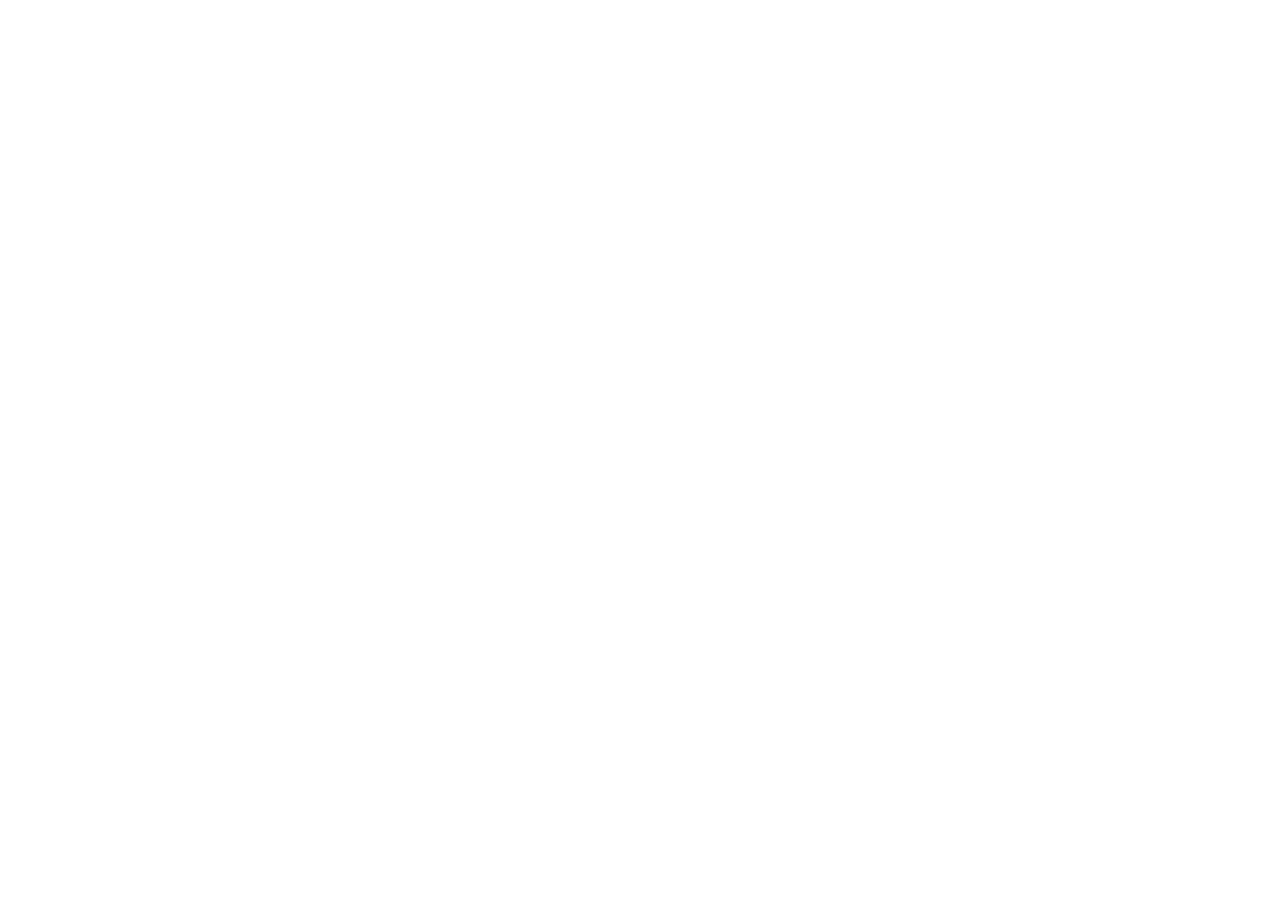
==== index.html @ 57a308d7 "Index html boilerplate" ====
<!DOCTYPE html>
<html lang="en">
<head>
    <meta charset="UTF-8">
    <meta name="viewport" content="width=device-width, initial-scale=1.0">
    <title>Document</title>
</head>
<body>
    
</body>
</html>
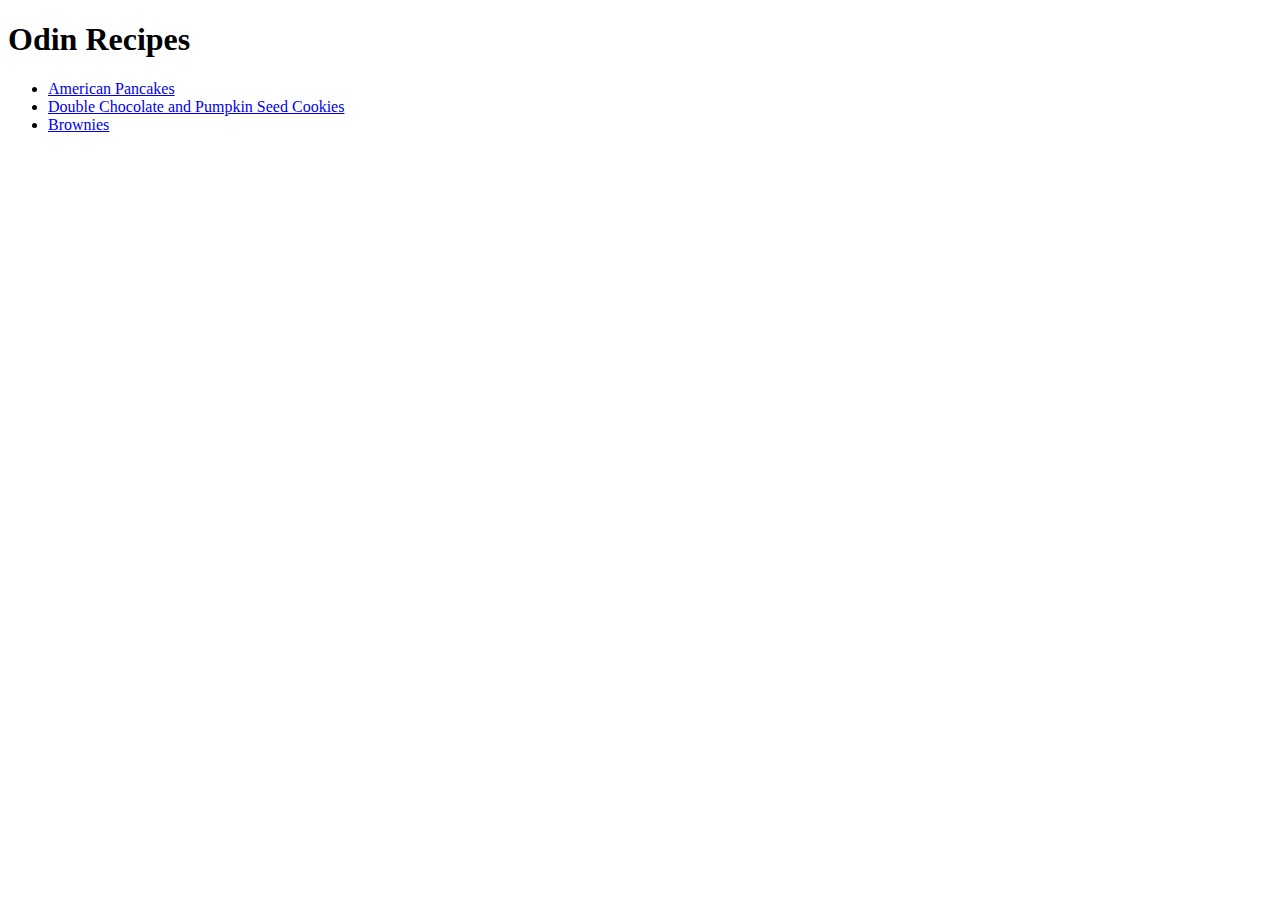
==== commit bae5f11c: "Add cookies and brownies pages" ====
--- a/index.html
+++ b/index.html
@@ -3,9 +3,18 @@
 <head>
     <meta charset="UTF-8">
     <meta name="viewport" content="width=device-width, initial-scale=1.0">
-    <title>Document</title>
+    <title>Odin Recipes</title>
 </head>
 <body>
-    
+    <h1>Odin Recipes</h1>
+        <ul>
+            <li>
+                <a href="recipes/american-pancakes.html">American Pancakes</a></li>
+            <li>
+                <a href="recipes/double-chocolate-and-pumpkin-seed-cookies.html">Double Chocolate and Pumpkin Seed Cookies</a></li>
+            <li>
+                <a href="recipes/brownies.html">Brownies</a>
+            </li>
+        </ul>
 </body>
 </html>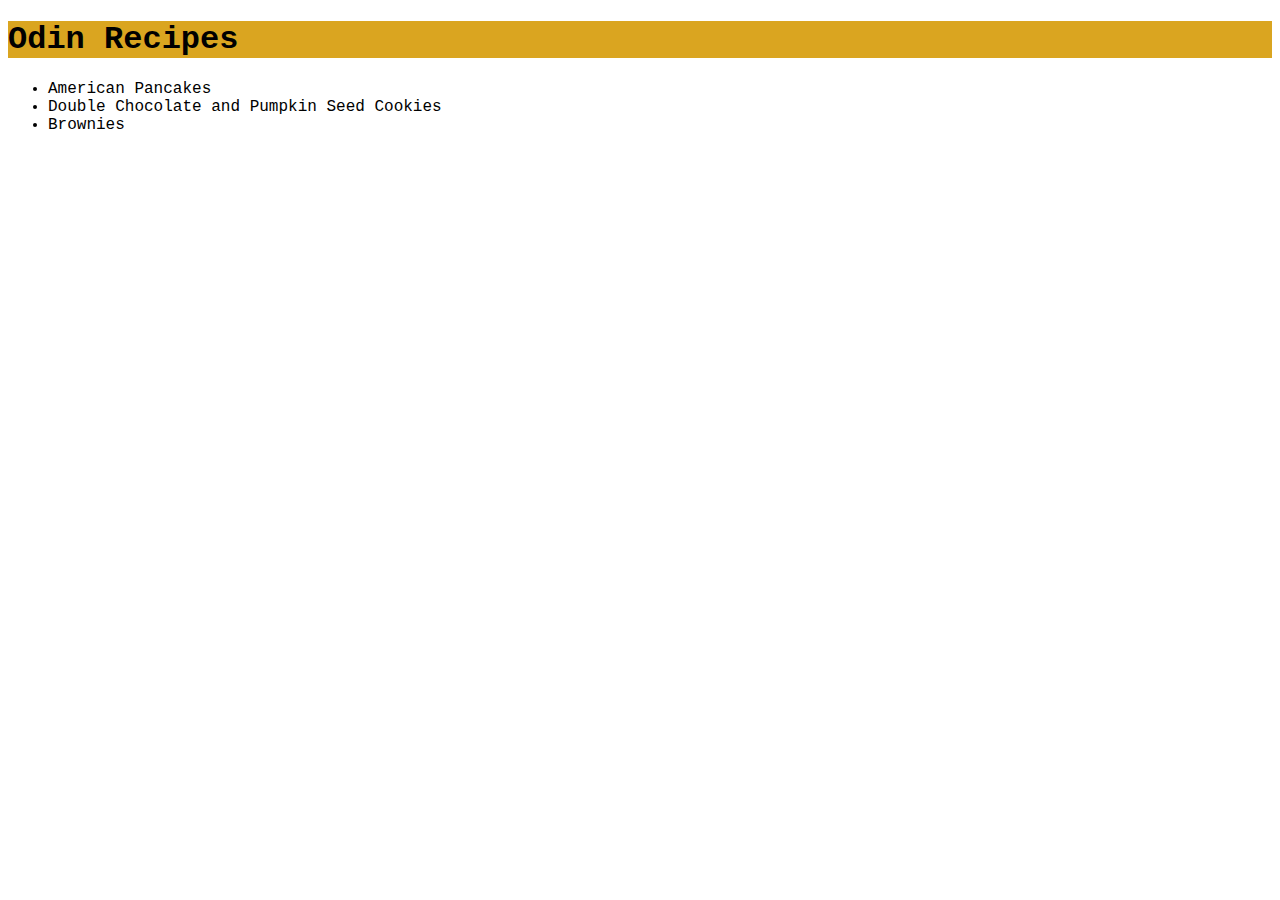
==== commit 57f30f98: "Added styling" ====
--- a/index.html
+++ b/index.html
@@ -4,6 +4,7 @@
     <meta charset="UTF-8">
     <meta name="viewport" content="width=device-width, initial-scale=1.0">
     <title>Odin Recipes</title>
+    <link rel="stylesheet" href="style.css">
 </head>
 <body>
     <h1>Odin Recipes</h1>
--- a/style.css
+++ b/style.css
@@ -0,0 +1,17 @@
+body {
+    font-family: 'Courier New', Courier, monospace;
+}
+
+h1 {
+    background-color: goldenrod;
+}
+
+h1 a {
+    color: black;
+    text-decoration: none;
+}
+
+ul a {
+    color: black;
+    text-decoration: none;
+}
